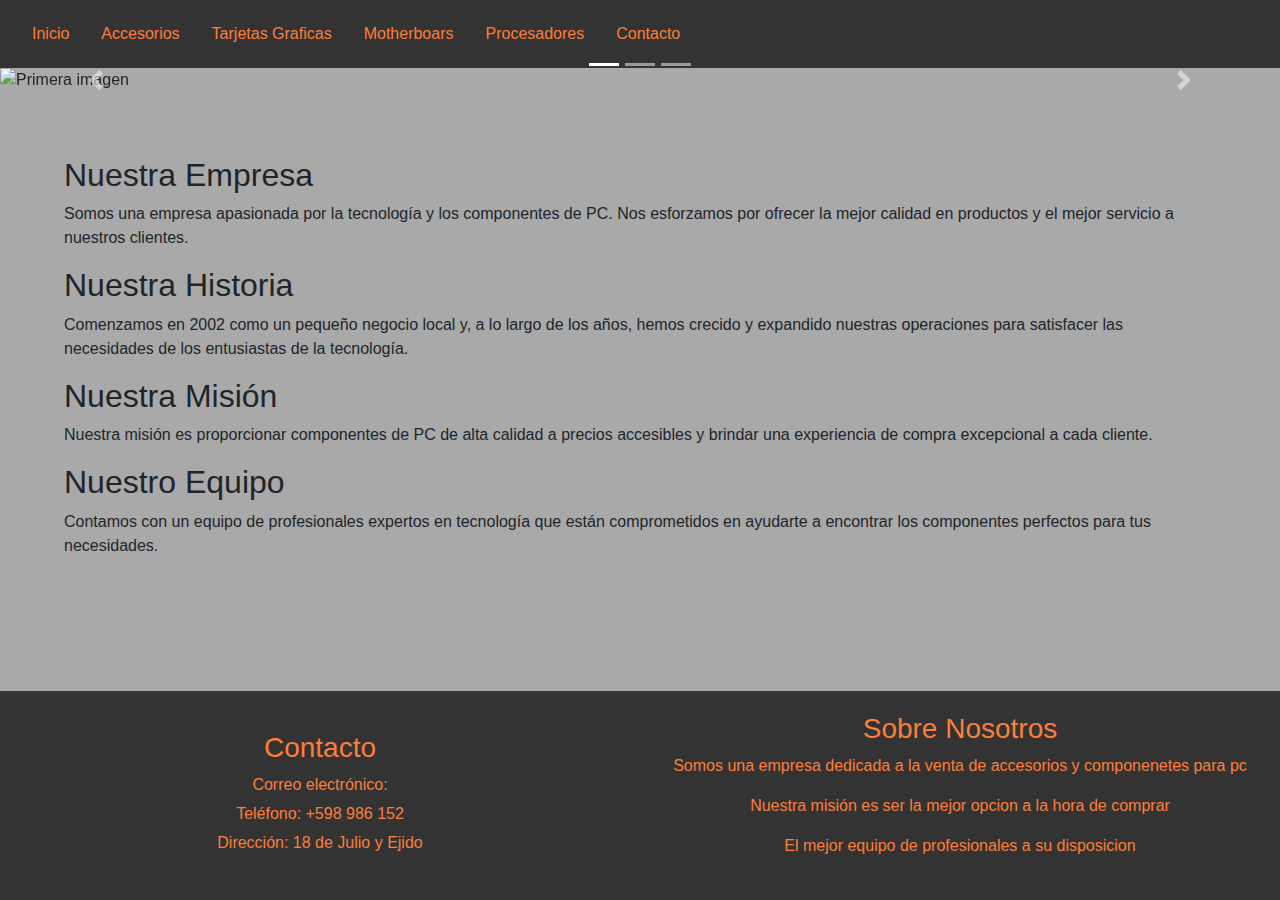
==== index.html @ 81172ac9 "cambiando rutas" ====
<!DOCTYPE html>
<html lang="en">

<head>
  <meta charset="UTF-8">
  <meta name="viewport" content="width=device-width, initial-scale=1.0">
  <title>TechFuture | Vive con la tecnología</title>
  <link rel="stylesheet" href="./css/style.css">
  <link href="https://stackpath.bootstrapcdn.com/bootstrap/4.5.2/css/bootstrap.min.css" rel="stylesheet">
  <link rel="preconnect" href="https://fonts.googleapis.com">
  <link rel="preconnect" href="https://fonts.gstatic.com" crossorigin>
  <link href="https://fonts.googleapis.com/css2?family=Montserrat:wght@200&display=swap" rel="stylesheet">
</head>

<body>
  <header class="header">
    <div class="navbar">
      <a href="index.html">Inicio</a>
      <a href="./pages/accesorios.html">Accesorios</a>
      <a href="./pages/gpu.html">Tarjetas Graficas</a>
      <a href="./pages/motherboars.html">Motherboars</a>
      <a href="./pages/procesadores.html">Procesadores</a>
      <a href="./pages/contacto.html">Contacto</a>
    </div>
  </header>

  <main>
    <div id="carouselExampleIndicators" class="carousel slide" data-ride="carousel">
      <ol class="carousel-indicators">
        <li data-target="#carouselExampleIndicators" data-slide-to="0" class="active"></li>
        <li data-target="#carouselExampleIndicators" data-slide-to="1"></li>
        <li data-target="#carouselExampleIndicators" data-slide-to="2"></li>
      </ol>
      <div class="carousel-container">
        <div class="carousel-inner">
          <div class="carousel-item active">
            <img src="./img/productos/-ASUS-STRIX-Z270F-Gaming-2.jpg" class="d-block w-100" alt="Primera imagen">
          </div>
          <div class="carousel-item">
            <img src="./img/productos/4090.jpeg" class="d-block w-100" alt="Segunda imagen">
          </div>
          <div class="carousel-item">
            <img src="./img/productos/7950.webp" class="d-block w-100" alt="Tercera imagen">
          </div>
        </div>
        <a class="carousel-control-prev" href="#carouselExampleIndicators" role="button" data-slide="prev">
          <span class="carousel-control-prev-icon" aria-hidden="true"></span>
          <span class="sr-only">Anterior</span>
        </a>
        <a class="carousel-control-next" href="#carouselExampleIndicators" role="button" data-slide="next">
          <span class="carousel-control-next-icon" aria-hidden="true"></span>
          <span class="sr-only">Siguiente</span>
        </a>
      </div>
    </div>
    <div class="about-us-container">
      <div class="about-us">
        <h2>Nuestra Empresa</h2>
        <p>Somos una empresa apasionada por la tecnología y los componentes de PC. Nos esforzamos por ofrecer la mejor
          calidad en productos y el mejor servicio a nuestros clientes.</p>

        <h2>Nuestra Historia</h2>
        <p>Comenzamos en 2002 como un pequeño negocio local y, a lo largo de los años, hemos crecido y expandido
          nuestras operaciones para satisfacer las necesidades de los entusiastas de la tecnología.</p>

        <h2>Nuestra Misión</h2>
        <p>Nuestra misión es proporcionar componentes de PC de alta calidad a precios accesibles y brindar una
          experiencia de compra excepcional a cada cliente.</p>

        <h2>Nuestro Equipo</h2>
        <p>Contamos con un equipo de profesionales expertos en tecnología que están comprometidos en ayudarte a
          encontrar los componentes perfectos para tus necesidades.</p>
      </div>
    </div>

    <!-- Agrega los scripts de Bootstrap (jQuery y Popper.js son requeridos para Bootstrap) -->
    <script src="https://cdnjs.cloudflare.com/ajax/libs/jquery/3.5.1/jquery.min.js"></script>
    <script src="https://cdnjs.cloudflare.com/ajax/libs/popper.js/1.16.0/umd/popper.min.js"></script>
    <script src="https://stackpath.bootstrapcdn.com/bootstrap/4.5.2/js/bootstrap.min.js"></script>

  </main>

  <footer>
    <div class="footer-container">
      <div class="contacto">
        <h3>Contacto</h3>
        <p>Correo electrónico: </p>
        <p>Teléfono: +598 986 152</p>
        <p>Dirección: 18 de Julio y Ejido</p>
      </div>
      <div class="footer-sobre-nosotros">
        <h3>Sobre Nosotros</h3>
        <p>Somos una empresa dedicada a la venta de accesorios y componenetes para pc</p>
        <p>Nuestra misión es ser la mejor opcion a la hora de comprar</p>
        <p>El mejor equipo de profesionales a su disposicion</p>
      </div>
    </div>
  </footer>
</body>

</html>
---- css/style.css ----
body {
  display: flex;
  flex-direction: column;
  min-height: 100vh;
  margin: 0;
  text-align: center;
  font-family: 'Montserrat', sans-serif;
}

main {
  background-color: darkgrey;
  flex-grow: 1;
}
ul {
  list-style: none;
}
.navbar {
  background-color: #333333;
  overflow: hidden;
  justify-content: flex-start !important;
  padding: 0px;
}

.navbar a {
  display: block;
  color: #FC7E3A;
  text-align: center;
  padding: 14px 16px;
  text-decoration: none;
}

.navbar a:hover {
  background-color: #ddd;
  color: black;
}

.carousel-container {
  width: 100%;
  height: auto;
}

.carousel-item img {
  max-width: 100%;
  /* Hace que las imágenes se ajusten al ancho del contenedor */
  height: auto;
  /* Mantiene la proporción de la imagen */

}

/* Estilos para el footer */
footer {
  background-color: #333333;
  color: #FC7E3A;
  padding: 20px 0;
  width: 100%;
}

.footer-container {
  max-width: 100%;
  margin: 0 auto;
  display: flex;
  flex-direction:row;
  justify-content: space-between;
  align-items: center;
}

.contacto, .footer-sobre-nosotros {
  width: 50%;
}

.contacto p,.footer-sobre-nosotros  {
  text-align: center;
  margin-bottom: 5px;
}
 .map, iframe{
  text-align: center;
  width: 100%;
  height: 450px;
}
@media (max-width: 768px) {
  .navbar {
    flex-direction: column;
    align-items: center;
  }

  .navbar a {
    padding: 10px 0;
  }
  .galeria {
    flex-direction: column;
    align-items: center;
  }
  .producto {
    width: calc(50% - 10px); /* Ancho del 50% con márgenes en pantallas más pequeñas */
  }
  .footer-container {
    max-width: 1200px;
    margin: 0 auto;
    display: flex;
    flex-direction:column;
    justify-content: space-between;
    align-items: center;
  }
  
}

.about-us-container {
  margin: 5%;
  
}

/* estilos de  galeria */
.galeria {
  display: flex;
  flex-wrap: wrap;
  justify-content: space-evenly;
  max-width: 1200px;
  margin: 20px auto;
  padding: 0 15px;
}

.producto {
  width: calc(25% - 10px); /* Establece el ancho deseado para cada elemento con márgenes */
  background-color: #fff;
  border-radius: 5px;
  padding: 20px;
  width: 250px;
  box-shadow: 0 4px 6px rgba(0, 0, 0, 0.1);
  text-align: center;
  margin-bottom: 20px; /* Agrega márgenes inferiores entre las filas de elementos */
}

.producto img {
  width: 100%;
  height: auto;
  border-radius: 5px;
  margin-bottom: 10px;
} */

.producto h3 {
  margin: 10px 0;
}

.precio {
  font-weight: bold;
  color: #FC7E3A;
}

button {
  padding: 8px 16px;
  background-color: #007bff;
  color: #fff;
  border: none;
  border-radius: 4px;
  cursor: pointer;
  transition: background-color 0.3s ease;
}

button:hover {
  background-color: #0056b3;
}

.contacto {
  margin: 20px auto;
  text-align: center;
  width: 50%;
}
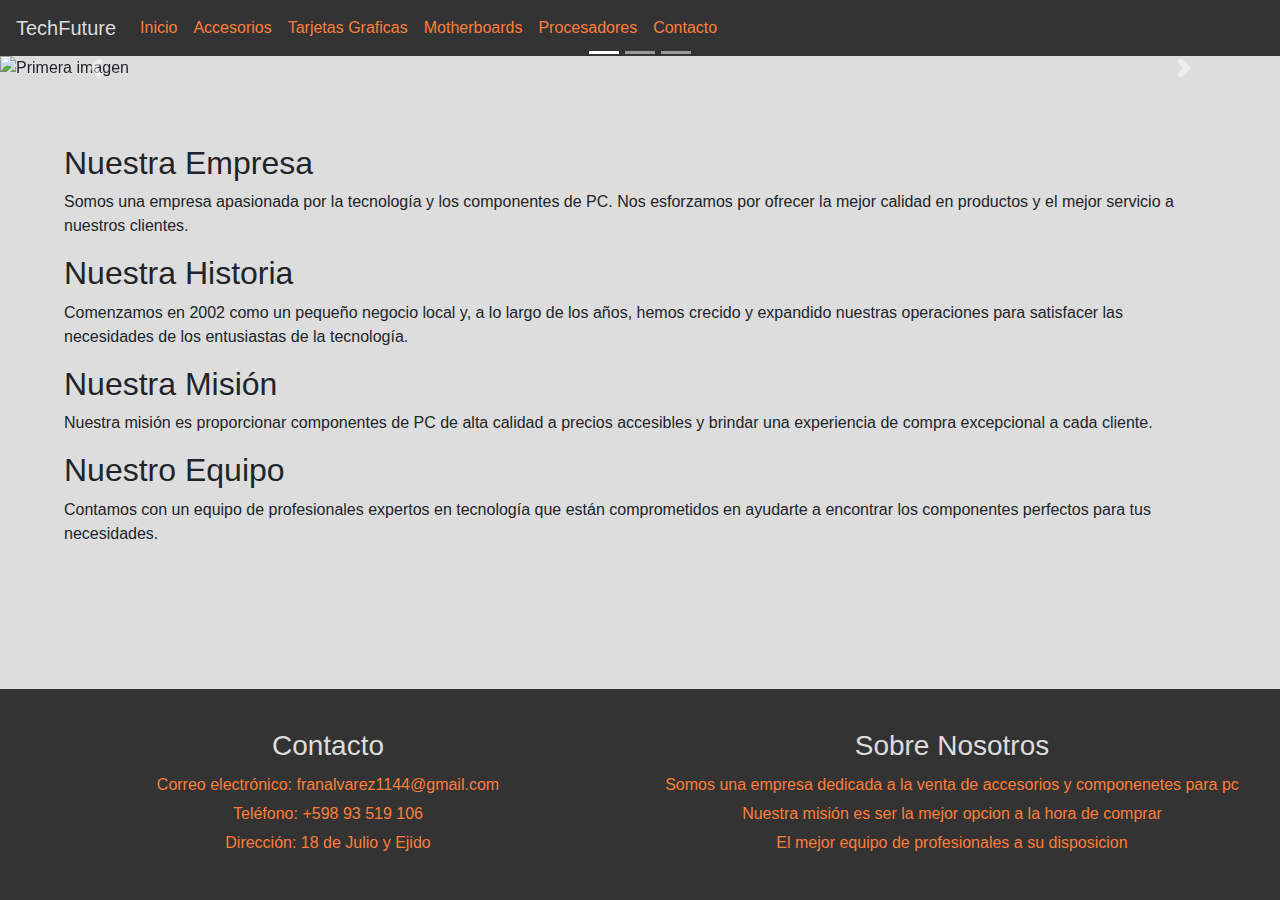
==== commit 1ac4c282: "arreglando ortografia y agregando productos" ====
--- a/index.html
+++ b/index.html
@@ -14,14 +14,37 @@
 
 <body>
   <header class="header">
-    <div class="navbar">
-      <a href="index.html">Inicio</a>
-      <a href="./pages/accesorios.html">Accesorios</a>
-      <a href="./pages/gpu.html">Tarjetas Graficas</a>
-      <a href="./pages/motherboars.html">Motherboars</a>
-      <a href="./pages/procesadores.html">Procesadores</a>
-      <a href="./pages/contacto.html">Contacto</a>
-    </div>
+    <nav class="navbar navbar-expand-lg">
+
+      <a class="navbar-brand" href="#">TechFuture</a>
+      <button class="navbar-toggler " color="white" type="button" data-toggle="collapse" data-target="#navbarNav"
+        aria-controls="navbarNav" aria-expanded="false" aria-label="Toggle navigation">
+        <span class="navbar-toggler-icon"></label><img src="./img/icon/menu.png" alt=""></span>
+        
+      </button>
+      <div class="collapse navbar-collapse" id="navbarNav">
+        <ul class="navbar-nav">
+          <li class="nav-item active">
+            <a class="nav-link" href="#">Inicio</a>
+          </li>
+          <li class="nav-item">
+            <a class="nav-link" href="./pages/accesorios.html">Accesorios</a>
+          </li>
+          <li class="nav-item">
+            <a class="nav-link" href="./pages/gpu.html">Tarjetas Graficas</a>
+          </li>
+          <li class="nav-item">
+            <a class="nav-link" href="./pages/motherboards.html">Motherboards</a>
+          </li>
+          <li class="nav-item">
+            <a class="nav-link" href="./pages/procesadores.html">Procesadores</a>
+          </li>
+          <li class="nav-item">
+            <a class="nav-link" href="./pages/contacto.html">Contacto</a>
+          </li>
+        </ul>
+      </div>
+    </nav>
   </header>
 
   <main>
@@ -82,19 +105,22 @@
 
   <footer>
     <div class="footer-container">
+      <div class="contacto-sobre-nosotros">
+
       <div class="contacto">
         <h3>Contacto</h3>
-        <p>Correo electrónico: </p>
-        <p>Teléfono: +598 986 152</p>
+        <p>Correo electrónico: franalvarez1144&commat;gmail.com </p>
+        <p>Teléfono: +598 93 519 106</p>
         <p>Dirección: 18 de Julio y Ejido</p>
       </div>
-      <div class="footer-sobre-nosotros">
+      <div class="sobre-nosotros">
         <h3>Sobre Nosotros</h3>
         <p>Somos una empresa dedicada a la venta de accesorios y componenetes para pc</p>
         <p>Nuestra misión es ser la mejor opcion a la hora de comprar</p>
         <p>El mejor equipo de profesionales a su disposicion</p>
       </div>
     </div>
+    </div>
   </footer>
 </body>
 
--- a/css/style.css
+++ b/css/style.css
@@ -1,115 +1,100 @@
+@charset "UTF-8";
+* {
+  margin: 0;
+  padding: 0;
+  box-sizing: border-box;
+}
+
+a {
+  text-decoration: none;
+}
+
+ul,
+ol {
+  list-style: none;
+}
+
 body {
+  background-color: #ddd;
   display: flex;
   flex-direction: column;
   min-height: 100vh;
   margin: 0;
   text-align: center;
-  font-family: 'Montserrat', sans-serif;
+  font-family: "Montserrat", sans-serif;
 }
 
 main {
-  background-color: darkgrey;
-  flex-grow: 1;
+  background-color: #ddd;
+  flex: 1;
 }
-ul {
-  list-style: none;
-}
-.navbar {
-  background-color: #333333;
-  overflow: hidden;
-  justify-content: flex-start !important;
-  padding: 0px;
+main .about-us {
+  margin: auto;
+  padding: 4rem;
 }
 
-.navbar a {
-  display: block;
+.navbar a,
+.navbar-expand-lg {
+  background-color: #333333;
   color: #FC7E3A;
-  text-align: center;
-  padding: 14px 16px;
-  text-decoration: none;
 }
-
-.navbar a:hover {
-  background-color: #ddd;
-  color: black;
+.navbar a .navbar-brand,
+.navbar-expand-lg .navbar-brand {
+  color: #ddd;
 }
-
-.carousel-container {
+.navbar a .navbar-toggler .navbar-toggler-icon img,
+.navbar-expand-lg .navbar-toggler .navbar-toggler-icon img {
   width: 100%;
   height: auto;
 }
 
-.carousel-item img {
-  max-width: 100%;
-  /* Hace que las imágenes se ajusten al ancho del contenedor */
-  height: auto;
-  /* Mantiene la proporción de la imagen */
-
-}
-
-/* Estilos para el footer */
 footer {
+  bottom: 0;
+  left: 0;
+  width: 100%;
+  padding: 20px 0;
   background-color: #333333;
   color: #FC7E3A;
-  padding: 20px 0;
-  width: 100%;
 }
-
-.footer-container {
-  max-width: 100%;
+footer .footer-container {
+  max-width: 1200px;
   margin: 0 auto;
   display: flex;
-  flex-direction:row;
+  justify-content: center;
+  align-items: center;
+  text-align: center;
   justify-content: space-between;
+}
+footer .footer-container .contacto-sobre-nosotros {
+  display: flex;
+  justify-content: center;
   align-items: center;
+  width: 100%;
+  justify-content: space-between;
 }
-
-.contacto, .footer-sobre-nosotros {
-  width: 50%;
+footer .footer-container .contacto-sobre-nosotros .contacto,
+footer .footer-container .contacto-sobre-nosotros .sobre-nosotros {
+  text-align: center;
+  width: 48%;
 }
-
-.contacto p,.footer-sobre-nosotros  {
+footer .footer-container .contacto-sobre-nosotros .contacto h3,
+footer .footer-container .contacto-sobre-nosotros .sobre-nosotros h3 {
+  color: #ddd;
+  margin-bottom: 10px;
+}
+footer .footer-container .contacto-sobre-nosotros .contacto p,
+footer .footer-container .contacto-sobre-nosotros .sobre-nosotros p {
   text-align: center;
   margin-bottom: 5px;
 }
- .map, iframe{
-  text-align: center;
-  width: 100%;
-  height: 450px;
-}
-@media (max-width: 768px) {
-  .navbar {
+
+@media screen and (max-width: 769px) {
+  .footer-container .contacto-sobre-nosotros {
     flex-direction: column;
     align-items: center;
+    justify-content: center;
   }
-
-  .navbar a {
-    padding: 10px 0;
-  }
-  .galeria {
-    flex-direction: column;
-    align-items: center;
-  }
-  .producto {
-    width: calc(50% - 10px); /* Ancho del 50% con márgenes en pantallas más pequeñas */
-  }
-  .footer-container {
-    max-width: 1200px;
-    margin: 0 auto;
-    display: flex;
-    flex-direction:column;
-    justify-content: space-between;
-    align-items: center;
-  }
-  
 }
-
-.about-us-container {
-  margin: 5%;
-  
-}
-
-/* estilos de  galeria */
 .galeria {
   display: flex;
   flex-wrap: wrap;
@@ -118,50 +103,73 @@
   margin: 20px auto;
   padding: 0 15px;
 }
-
-.producto {
-  width: calc(25% - 10px); /* Establece el ancho deseado para cada elemento con márgenes */
+.galeria .producto {
+  display: inline-block;
+  width: calc(25% - 10px);
   background-color: #fff;
   border-radius: 5px;
   padding: 20px;
   width: 250px;
   box-shadow: 0 4px 6px rgba(0, 0, 0, 0.1);
   text-align: center;
-  margin-bottom: 20px; /* Agrega márgenes inferiores entre las filas de elementos */
+  margin-bottom: 20px;
+  transition: transform 0.3s, filter 0.3s;
+  /* Aplicar la transición a todos los cambios */
+  cursor: pointer;
 }
-
-.producto img {
+.galeria .producto img {
   width: 100%;
   height: auto;
   border-radius: 5px;
   margin-bottom: 10px;
-} */
-
-.producto h3 {
+}
+.galeria .producto h3 {
   margin: 10px 0;
 }
-
-.precio {
+.galeria .producto .precio {
   font-weight: bold;
   color: #FC7E3A;
 }
-
-button {
-  padding: 8px 16px;
-  background-color: #007bff;
-  color: #fff;
-  border: none;
-  border-radius: 4px;
-  cursor: pointer;
-  transition: background-color 0.3s ease;
+.galeria .producto:hover {
+  /* Pseudo-clase :hover para el elemento .producto */
+  transform: scale(1.1);
+  filter: brightness(80%);
 }
-
-button:hover {
-  background-color: #0056b3;
+@media screen and (max-width: 430px) {
+  .galeria .producto {
+    width: 160px;
+  }
 }
 
 .contacto {
-  margin: 20px auto;
+  padding: 20px;
+}
+
+.info-contacto {
+  margin-bottom: 20px;
   text-align: center;
-  width: 50%;
 }
+.info-contacto h2 {
+  margin-bottom: 10px;
+}
+.info-contacto ul {
+  list-style: none;
+}
+.info-contacto ul li {
+  margin-bottom: 5px;
+}
+
+.map {
+  text-align: center;
+  margin-bottom: 20px;
+}
+.map h2 {
+  margin-bottom: 10px;
+}
+.map iframe {
+  width: 100%;
+  height: 450px;
+  border: 0;
+}
+
+/*# sourceMappingURL=style.css.map */
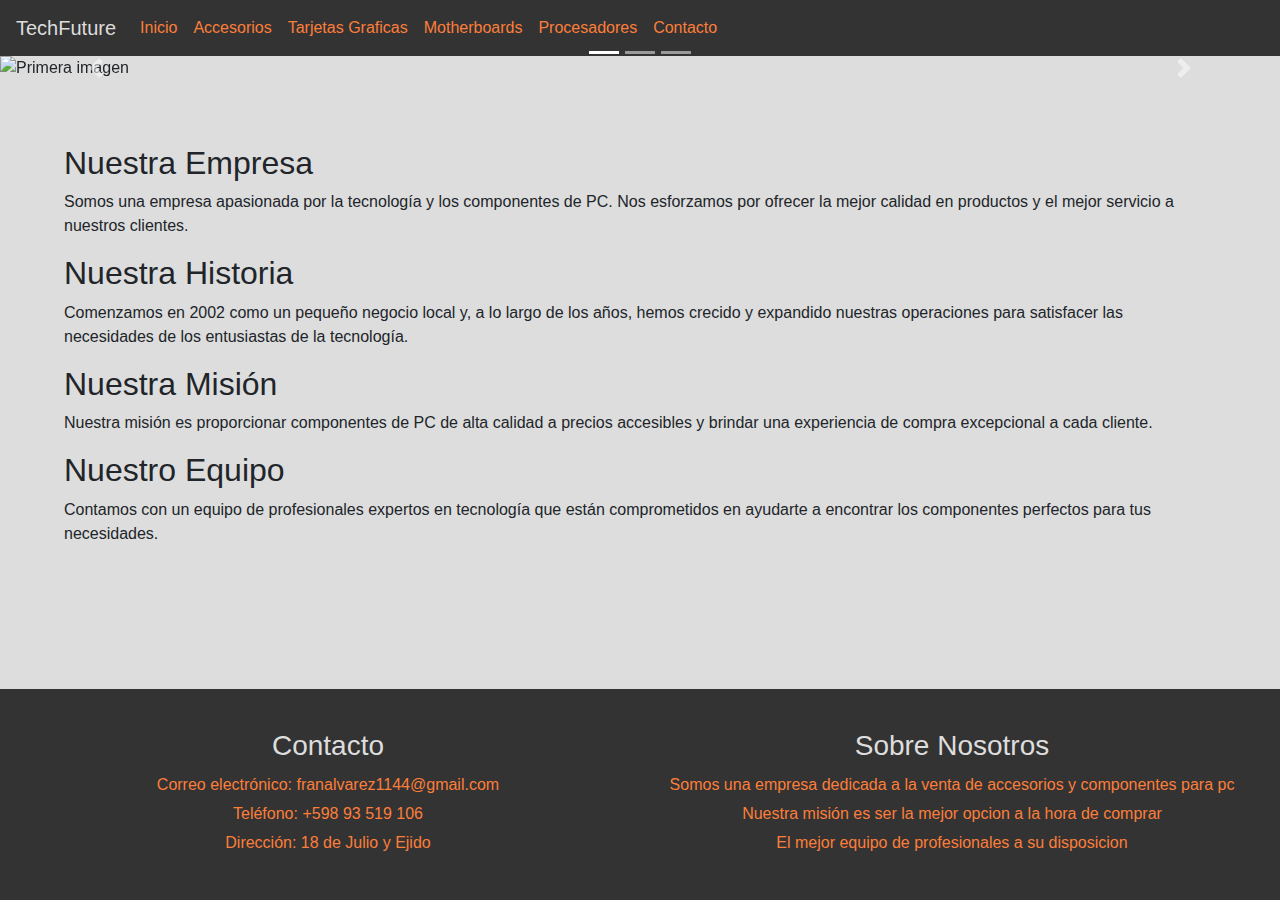
==== commit afb19320: "cambiando posicion" ====
--- a/index.html
+++ b/index.html
@@ -115,7 +115,7 @@
       </div>
       <div class="sobre-nosotros">
         <h3>Sobre Nosotros</h3>
-        <p>Somos una empresa dedicada a la venta de accesorios y componenetes para pc</p>
+        <p>Somos una empresa dedicada a la venta de accesorios y componentes para pc</p>
         <p>Nuestra misión es ser la mejor opcion a la hora de comprar</p>
         <p>El mejor equipo de profesionales a su disposicion</p>
       </div>
--- a/css/style.css
+++ b/css/style.css
@@ -144,32 +144,30 @@
 .contacto {
   padding: 20px;
 }
-
-.info-contacto {
+.contacto .info-contacto {
   margin-bottom: 20px;
   text-align: center;
 }
-.info-contacto h2 {
+.contacto .info-contacto h2 {
   margin-bottom: 10px;
 }
-.info-contacto ul {
+.contacto .info-contacto ul {
   list-style: none;
 }
-.info-contacto ul li {
+.contacto .info-contacto ul li {
   margin-bottom: 5px;
 }
-
-.map {
+.contacto .map {
   text-align: center;
   margin-bottom: 20px;
 }
-.map h2 {
+.contacto .map h2 {
   margin-bottom: 10px;
 }
-.map iframe {
-  width: 100%;
+.contacto .map iframe {
+  width: 50%;
   height: 450px;
-  border: 0;
+  border: 2px;
 }
 
 /*# sourceMappingURL=style.css.map */
